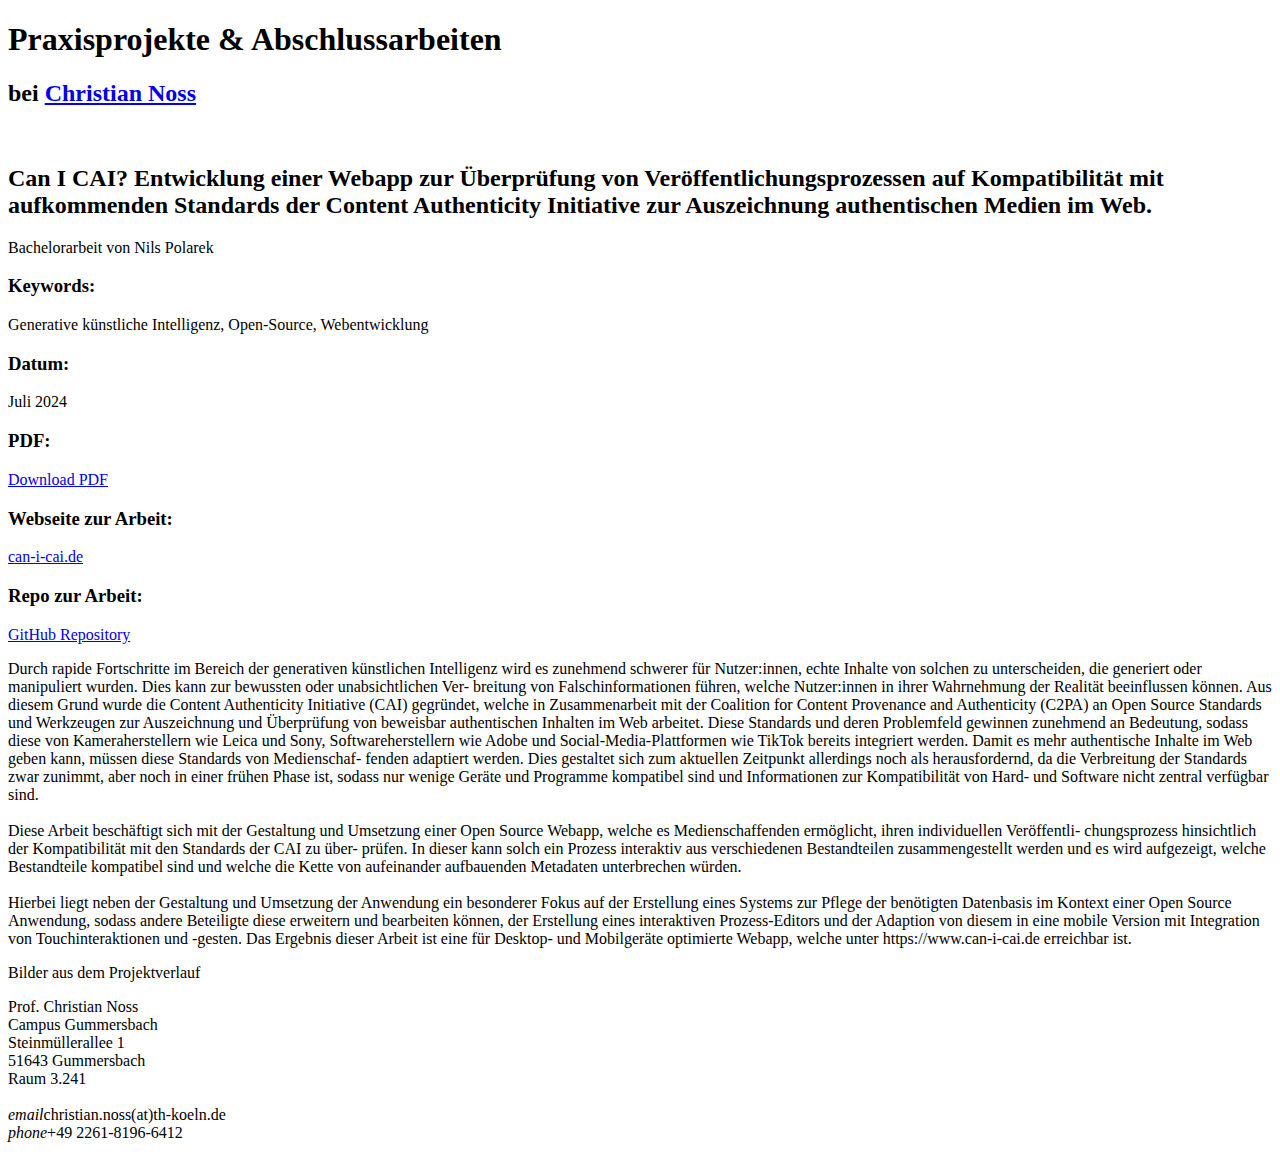
==== n-pola-can-i-cai.html @ ac3f560e "F6: Seite für eine abgeschlossene Arbeit erstellen" ====
<!doctype html>
<html class="no-js" lang="de">

<head>
  <meta charset="utf-8">

  <!-- Page Info -->
  <link rel="shortcut icon" href="/assets/img/favicon.ico">
  <title>Abschlussarbeiten @cnoss // Professur für Kommunikationsdesign in der Medieninformatik</title>

  <meta name="description"
    content="Ein bisschen Struktur und Prozess für Projekt- und Abschlussarbeiten unter meiner Betreuung.">

  <!-- Twitter Card -->
  <meta name="twitter:card" content="summary_large_image">
  <meta name="twitter:title"
    content="Can I CAI? Entwicklung einer Webapp zur Überprüfung von Veröffentlichungsprozessen auf Kompatibilität mit aufkommenden Standards der Content Authenticity Initiative zur Auszeichnung von authentischen Medien im Web. – Abschlussarbeiten @cnoss">
  <meta name="twitter:description"
    content="Ein bisschen Struktur und Prozess für Projekt- und Abschlussarbeiten unter meiner Betreuung.">
  <meta name="twitter:image:src" content="">

  <!-- Facebook OpenGraph -->
  <meta property="og:title"
    content="Can I CAI? Entwicklung einer Webapp zur Überprüfung von Veröffentlichungsprozessen auf Kompatibilität mit aufkommenden Standards der Content Authenticity Initiative zur Auszeichnung von authentischen Medien im Web. – Abschlussarbeiten @cnoss">
  <meta property="og:description"
    content="Ein bisschen Struktur und Prozess für Projekt- und Abschlussarbeiten unter meiner Betreuung.">
  <meta property="og:image" content="">

  <!-- Styles -->
  <meta name="viewport" content="width=device-width, initial-scale=1">
  <link rel="stylesheet" href="/assets/styles/_combined-styles.css">
  <link rel="stylesheet"
    href="https://fonts.googleapis.com/css2?family=Material+Symbols+Outlined:opsz,wght,FILL,GRAD@48,400,0,0">

  <!-- Highlight.js -->
  <link rel="stylesheet" href="https://cdnjs.cloudflare.com/ajax/libs/highlight.js/11.9.0/styles/default.min.css">
  <script src="https://cdnjs.cloudflare.com/ajax/libs/highlight.js/11.9.0/highlight.min.js"></script>

  <!-- and it's easy to individually load additional languages -->
  <script src="https://cdnjs.cloudflare.com/ajax/libs/highlight.js/11.9.0/languages/go.min.js"></script>
  <script src="/assets/js/main.js" type="module"></script>

</head>

<body class="work-result">

  <header class="header">
    <div class="home-button"><a href="/"><i class="icofont-book-alt is-large"></i></a></div>
    <h1 class="title">Praxisprojekte & Abschlussarbeiten</h1>
    <h2 class="subtitle">bei <a href="https://christiannoss.de">Christian Noss</a></h2>
  </header>

  <section class="section picture">

    <img src="/assets/uploads/polarek-nils-ba-ss24-bilddokumentation-13-s.webp" alt="">

    <h2>Can I CAI? Entwicklung einer Webapp zur Überprüfung von Veröffentlichungsprozessen auf Kompatibilität mit aufkommenden Standards der Content Authenticity Initiative zur Auszeichnung authentischen Medien im Web.</h2>

    <p>Bachelorarbeit von Nils Polarek</p>

  </section>

  <section class="section informations">
    <div class="info-item">
      <h3>Keywords:</h3>
      <p>Generative künstliche Intelligenz, Open-Source, Webentwicklung</p>
    </div>
    <div class="info-item">
      <h3>Datum:</h3>
      <p>Juli 2024</p>
    </div>
    <div class="info-item">
      <h3>PDF:</h3>
      <p><a href="#">Download PDF</a></p>
    </div>
    <div class="info-item">
      <h3>Webseite zur Arbeit:</h3>
      <p><a href="https://www.can-i-cai.de" target="_blank">can-i-cai.de</a></p>
    </div>
    <div class="info-item">
      <h3>Repo zur Arbeit:</h3>
      <p><a href="#">GitHub Repository</a></p>
    </div>
  </section>

  <section class="section">
    <p>Durch rapide Fortschritte im Bereich der generativen künstlichen Intelligenz wird es
      zunehmend schwerer für Nutzer:innen, echte Inhalte von solchen zu unterscheiden, die
      generiert oder manipuliert wurden. Dies kann zur bewussten oder unabsichtlichen Ver-
      breitung von Falschinformationen führen, welche Nutzer:innen in ihrer Wahrnehmung
      der Realität beeinflussen können. Aus diesem Grund wurde die Content Authenticity
      Initiative (CAI) gegründet, welche in Zusammenarbeit mit der Coalition for Content
      Provenance and Authenticity (C2PA) an Open Source Standards und Werkzeugen
      zur Auszeichnung und Überprüfung von beweisbar authentischen Inhalten im Web
      arbeitet. Diese Standards und deren Problemfeld gewinnen zunehmend an Bedeutung,
      sodass diese von Kameraherstellern wie Leica und Sony, Softwareherstellern wie Adobe
      und Social-Media-Plattformen wie TikTok bereits integriert werden. Damit es mehr
      authentische Inhalte im Web geben kann, müssen diese Standards von Medienschaf-
      fenden adaptiert werden. Dies gestaltet sich zum aktuellen Zeitpunkt allerdings noch
      als herausfordernd, da die Verbreitung der Standards zwar zunimmt, aber noch in
      einer frühen Phase ist, sodass nur wenige Geräte und Programme kompatibel sind
      und Informationen zur Kompatibilität von Hard- und Software nicht zentral verfügbar
      sind. <br> <br>
      Diese Arbeit beschäftigt sich mit der Gestaltung und Umsetzung einer Open Source
      Webapp, welche es Medienschaffenden ermöglicht, ihren individuellen Veröffentli-
      chungsprozess hinsichtlich der Kompatibilität mit den Standards der CAI zu über-
      prüfen. In dieser kann solch ein Prozess interaktiv aus verschiedenen Bestandteilen
      zusammengestellt werden und es wird aufgezeigt, welche Bestandteile kompatibel
      sind und welche die Kette von aufeinander aufbauenden Metadaten unterbrechen
      würden. <br> <br>
      Hierbei liegt neben der Gestaltung und Umsetzung der Anwendung ein besonderer
      Fokus auf der Erstellung eines Systems zur Pflege der benötigten Datenbasis im
      Kontext einer Open Source Anwendung, sodass andere Beteiligte diese erweitern
      und bearbeiten können, der Erstellung eines interaktiven Prozess-Editors und der
      Adaption von diesem in eine mobile Version mit Integration von Touchinteraktionen
      und -gesten.
      Das Ergebnis dieser Arbeit ist eine für Desktop- und Mobilgeräte optimierte Webapp,
      welche unter https://www.can-i-cai.de erreichbar ist.
      </p>
  </section>
  

  <section class="section pictures">

    <p>Bilder aus dem Projektverlauf</p>

    <section class="">

    </section>

  </section>

  <footer class="footer">
    <div>
      <p id="kontakt">
        Prof. Christian Noss<br>
        Campus Gummersbach<br>
        Steinmüllerallee 1<br>
        51643 Gummersbach<br>
        Raum 3.241<br>
        <br>
        <i
          class="icon">email</i>chr<!-- hehe@moeep -->istian<!-- hehe@moeep -->.noss<!-- hehe@moeep -->(at)t<!-- hehe@moeep -->h-koeln.de<br>
        <i class="icon">phone</i>+49 2261-8196-6412
      </p>
    </div>
  </footer>

</body>

</html>
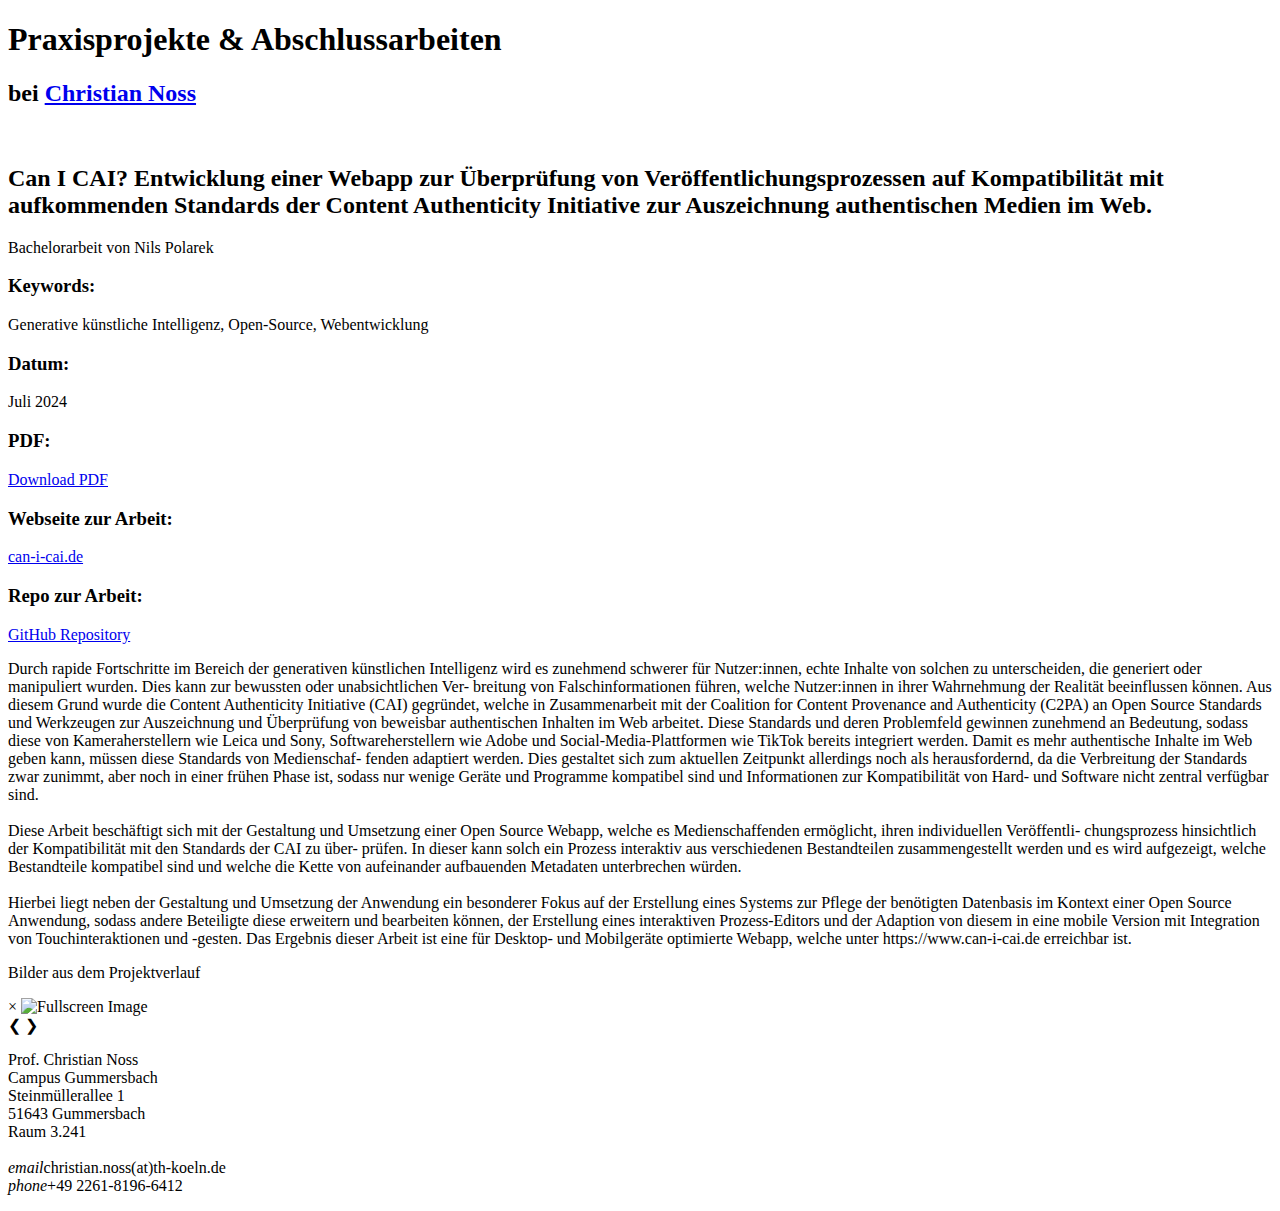
==== commit b2f660a1: "F10 und F11: Bilder werden groß angezeigt und slideshow" ====
--- a/n-pola-can-i-cai.html
+++ b/n-pola-can-i-cai.html
@@ -121,14 +121,21 @@
   
 
   <section class="section pictures">
+    <p>Bilder aus dem Projektverlauf</p>
+    <div class="image-gallery"></div>
 
-    <p>Bilder aus dem Projektverlauf</p>
+    <!-- Lightbox Modal -->
+    <div id="lightbox-modal" class="lightbox">
+        <span class="close-btn">&times;</span>
+        <img class="lightbox-content" id="lightbox-image" alt="Fullscreen Image">
+        <div class="lightbox-caption"></div>
 
-    <section class="">
+        <!-- Slideshow navigation -->
+        <a class="prev">&#10094;</a>
+        <a class="next">&#10095;</a>
+    </div>
+</section>
 
-    </section>
-
-  </section>
 
   <footer class="footer">
     <div>
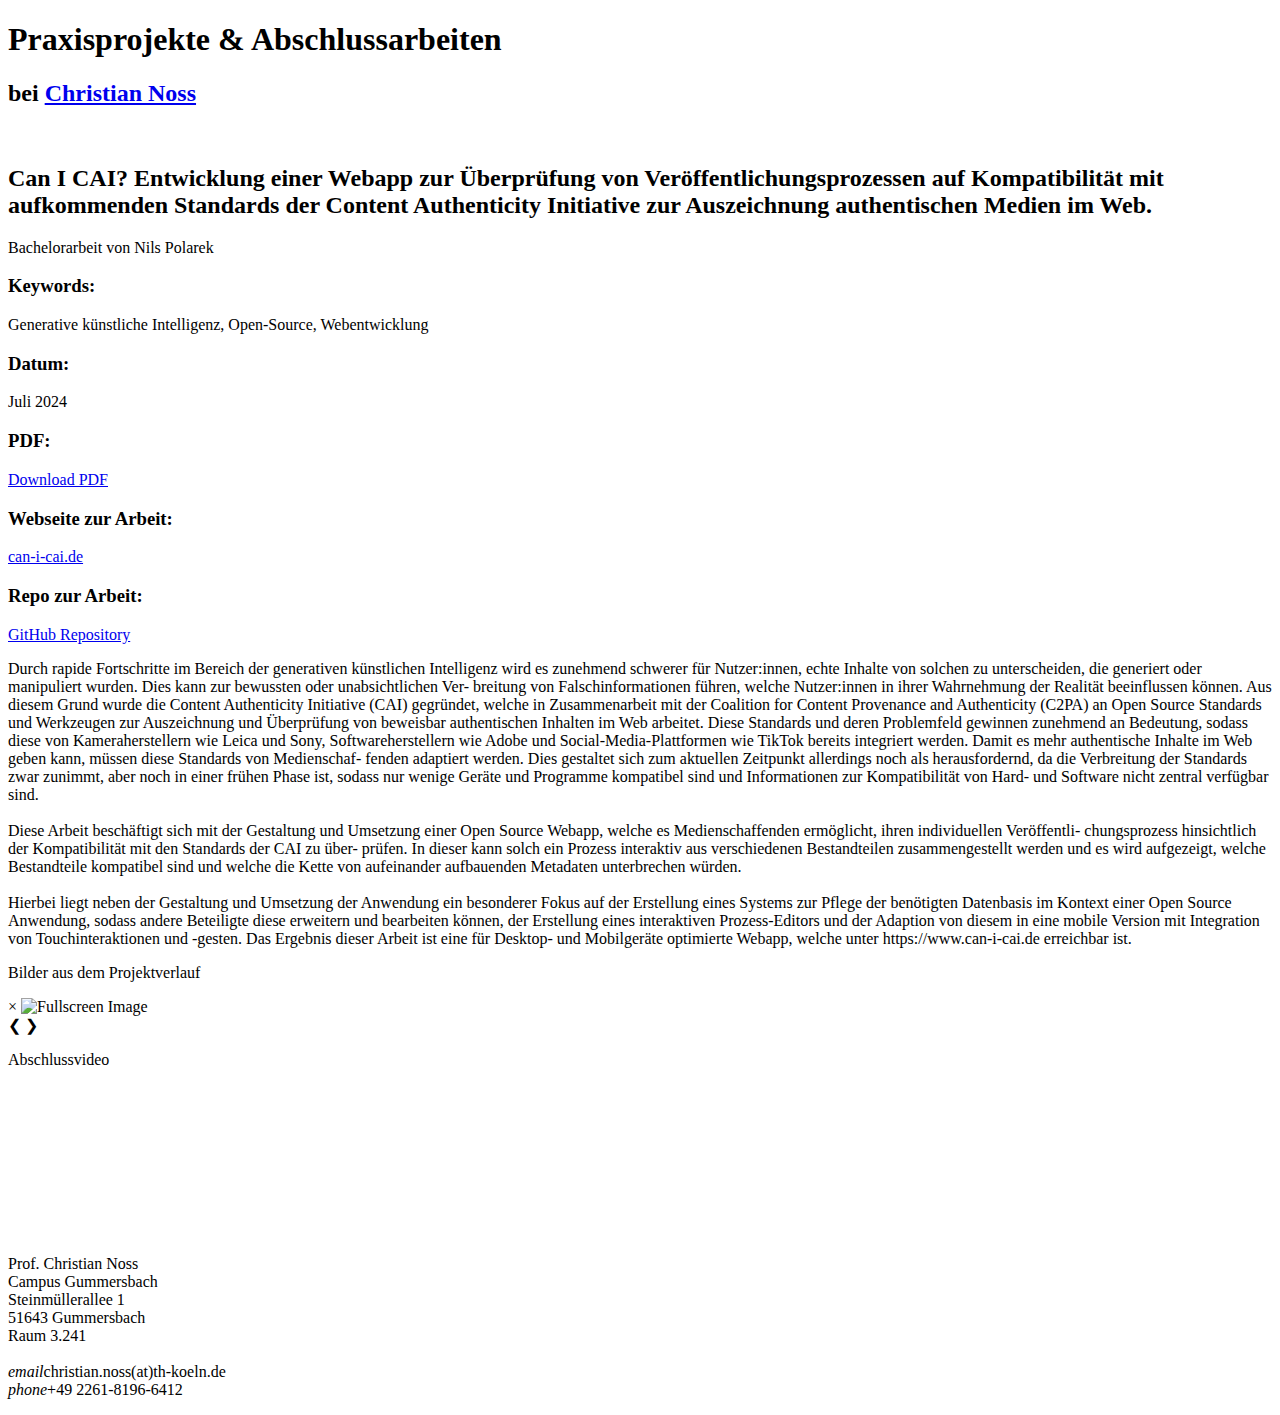
==== commit 330388af: "F12: Youtube Video responsive integrieren" ====
--- a/n-pola-can-i-cai.html
+++ b/n-pola-can-i-cai.html
@@ -136,6 +136,18 @@
     </div>
 </section>
 
+<section class="section video">
+  <p>Abschlussvideo</p>
+
+  <div class="video-container">
+      <iframe 
+          src="https://www.youtube.com/embed/QXwDuePHw5U" 
+          frameborder="0" 
+          allow="accelerometer; autoplay; clipboard-write; encrypted-media; gyroscope; picture-in-picture" 
+          allowfullscreen>
+      </iframe>
+  </div>
+</section>
 
   <footer class="footer">
     <div>
